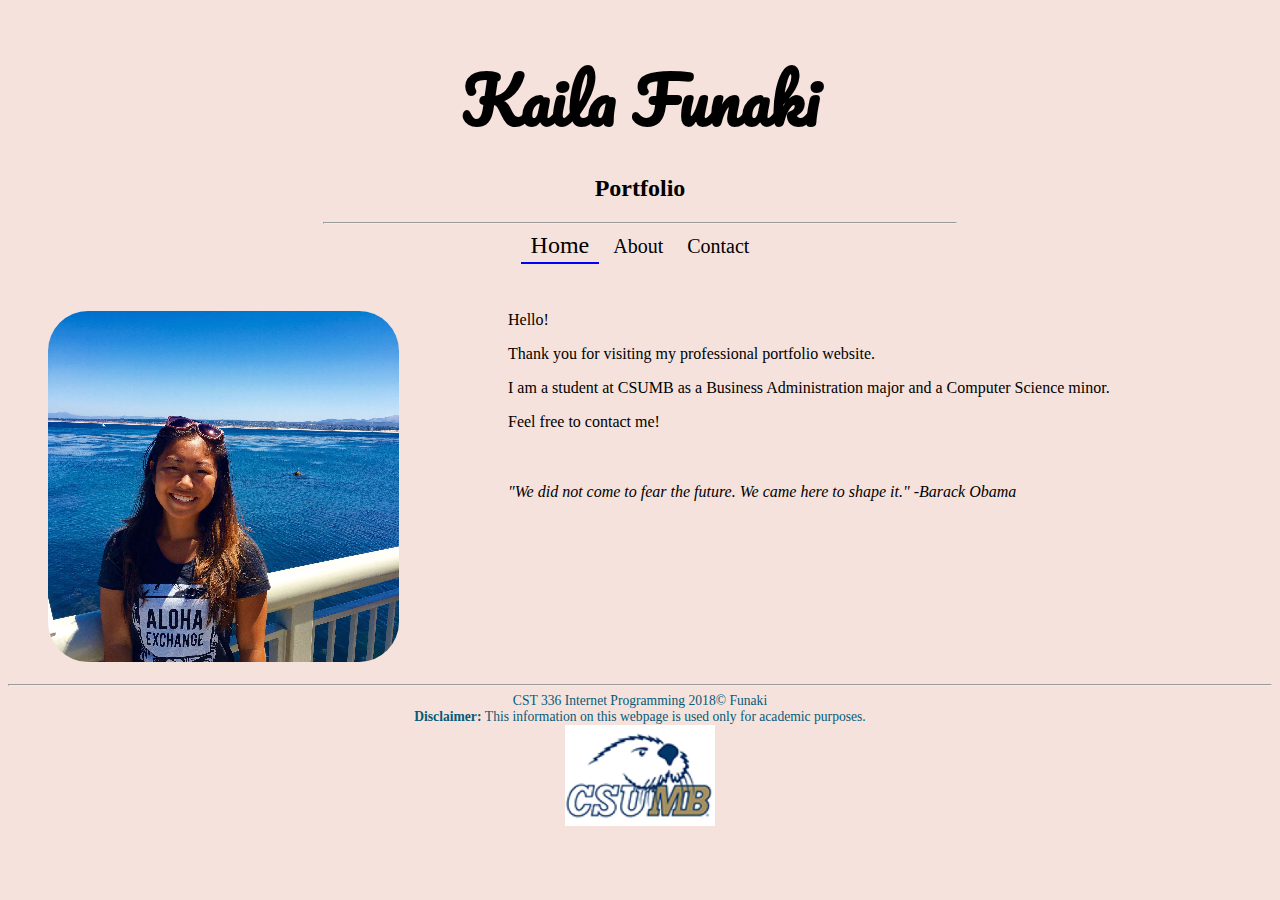
==== LABS/lab1/index.html @ f5d70cbc "adding lab1" ====
<!DOCTYPE html>
<html>
<!--

First Website
and comment
in html
(comments can span multiple lines)

-->

<!-- This is the head -->
<!-- All styles and javascript go inside the head -->
    <head>
        <meta charset="utf-8" />
        <title> Lab 1: Kaila Funaki's Portfolio </title>
        <link href="https://fonts.googleapis.com/css?family=Pacifico" rel="stylesheet">
        <style>
              body {
                  background-color:#F5E2DC;
                  color:black;
              }
              
              header, main, nav, footer {
                  text-align: center;
                  
              }
              
              nav a {
                  padding: 10px;
                  padding-bottom: 4px;
                  font-size: 1.25em;
                  color: black;
                  text-decoration: none;
              }
              
              nav a:hover, #current {
                  border-bottom: 2px blue solid;
                  font-size: 1.5em;
                  transition: .4s;
              }
              
              #myPic {
                  border-radius: 40px;
                  float: left;
              }
              
              footer {
                  clear: left;
                  color: #055B78;
                  font-size: 0.85em;
              }
              
              #welcomeText {
                  text-align: left;
                  padding-left: 500px;
              }
              
              h1 {
                  font-family: 'Pacifico', cursive;
                  font-size: 4em;
                  margin-bottom: 0px;
              }
              
        </style>
    </head>
<!-- closing head -->

    <!-- This is the body -->
    <!-- This is where we place the content of our website -->
    <body>
        
        <header>
            <h1> Kaila Funaki </h1>
            <h2> Portfolio </h2>
        </header>
        
        <nav>
            <hr width="50%" />
            <a href="index.html" id="current" >Home</a>
            <a href="about.html">About</a>
            <a href="contact.html">Contact</a>
        </nav>
        
        <br /><br />
        <main>
            <figure>
                <img id="myPic" src="img/kaila_funaki.jpg" alt="Picture of Kaila Funaki" />
                
            </figure>
            
            <div id="welcomeText">
                Hello! <br />
                <p> Thank you for visiting my professional portfolio website.</p>
                <p> I am a student at CSUMB as a Business Administration major and a Computer Science minor.</p>
                <p> Feel free to contact me! </p>
                
                <br /><br />
                
                <em> "We did not come to fear the future. We came here to shape it." -Barack Obama </em> <br />
                
            </div>
        </main>
        <!-- This is the footer -->
        <!-- The footer goes inside the body but not always -->
        <footer>
            <br />
            <hr>
            CST 336 Internet Programming 2018&copy; Funaki <br />
            <strong> Disclaimer: </strong> This information on this webpage is used only for academic purposes. <br />
            <img src="img/csumb-logo.png" alt-"CSUMB logo" />
            
        </footer>
        <!-- closing footer -->
        
    </body>
    <!-- closing body -->

</html>
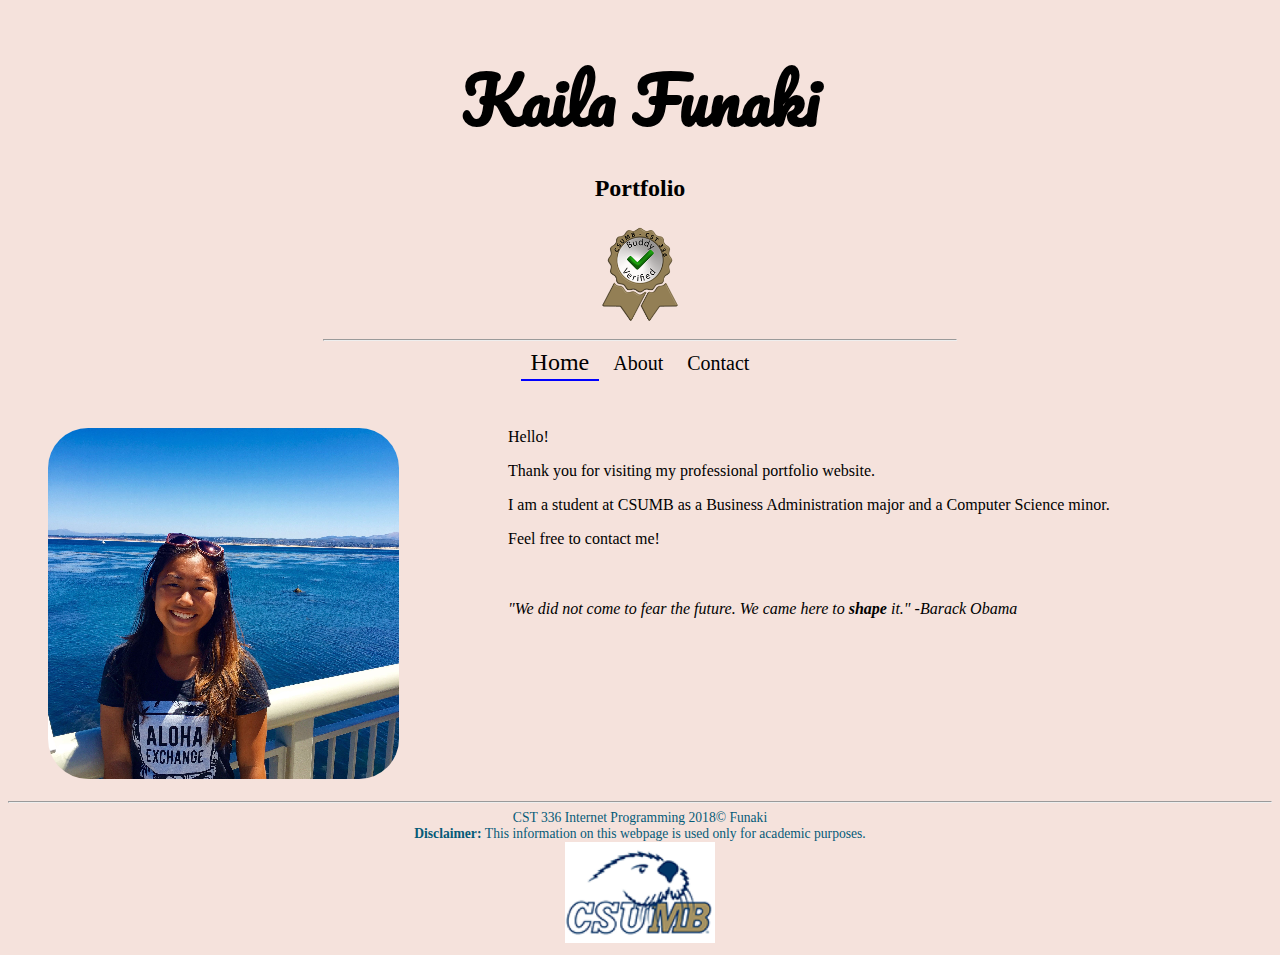
==== commit 4ada68bb: "adding lab1" ====
--- a/LABS/lab1/index.html
+++ b/LABS/lab1/index.html
@@ -73,6 +73,7 @@
         <header>
             <h1> Kaila Funaki </h1>
             <h2> Portfolio </h2>
+            <img src="img/buddy_verified.png" alt="Buddy Verified Image" />
         </header>
         
         <nav>
@@ -97,7 +98,7 @@
                 
                 <br /><br />
                 
-                <em> "We did not come to fear the future. We came here to shape it." -Barack Obama </em> <br />
+                <em> "We did not come to fear the future. We came here to <strong> shape </strong> it." -Barack Obama </em> <br />
                 
             </div>
         </main>
